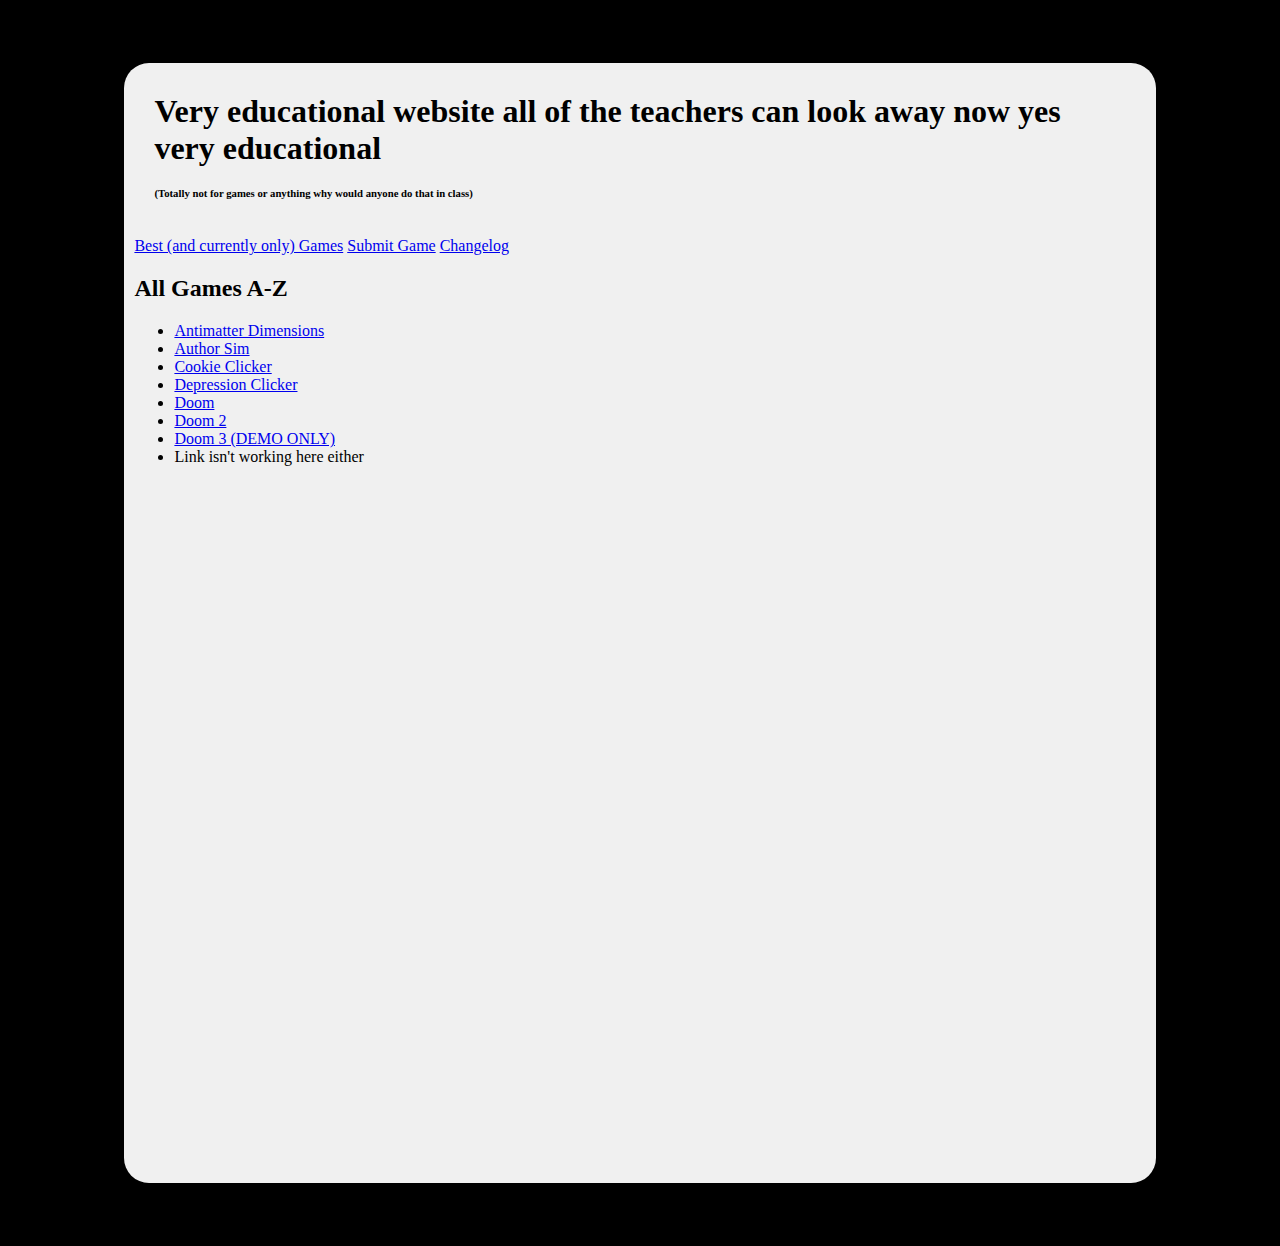
==== atoz.html @ 64a7a299 "Update atoz.html" ====
<!DOCTYPE html>
<html lang="en">
  <head>
    <title>Oh we gaming now!</title>
    <link rel="Stylesheet" href="indexstyle.css">
  </head>
  <body>
    <div id="main">
      <h1 id="title">Very educational website all of the teachers can look away now yes very educational</h1>
      <h6 id="title">(Totally not for games or anything why would anyone do that in class)</h6>
      <br>
      <a href="index.html">Best (and currently only) Games</a>
      <a href="https://forms.gle/YMpD7bpLXDH9hRkL9">Submit Game</a>
      <a href="changelog.html">Changelog</a>
      <br>
      <h2>All Games A-Z</h2>
      <ul>
        <li><a href="https://ivark.github.io/">Antimatter Dimensions</a></li>
        <li><a href="https://authorsim.github.io/">Author Sim</a></li>
        <li><a href="https://xenogames224.github.io/cookieclickerxeno/">Cookie Clicker</a></li>
        <li><a href="http://caburum.ga/Depression-Game/">Depression Clicker</a></li>
        <li><a href="https://emuos.org/emupedia-game-doom1/">Doom</a></li>
        <li><a href="https://emuos.org/emupedia-game-doom2/">Doom 2</a></li>
        <li><a href="https://emuos.org/emupedia-game-doom3/">Doom 3 (DEMO ONLY)</a></li>
        <li><a href="https://mj89sp3sau2k7lj1eg3k40hkeppguj6j-a-sites-opensocial.googleusercontent.com/gadgets/ifr?url=http://www.gstatic.com/sites-gadgets/iframe/iframe.xml&container=enterprise&view=default&lang=en&country=ALL&sanitize=0&v=26e2802a3b854818&libs=core&mid=56&parent=https://sites.google.com/site/unblockedgame76/pixel-combat-2#up_scroll=no&up_iframeURL=https://grandcanyonshuttles.com/uploads/5/0/5/6/5056555/custom_themes/607463927942590340/pixel-combat2.html&st=e%3DAIHE3cCKwZH38my%252FmolL15NNriGvwFyU49LVLKuJtAWAtu8Yv5OAIg6j%252FzFsaKmzlnxhnu9xVsKhxv6MvA%252B%252FxcP8kWeVydp4d9dDAA18roQnF1cvKJtqSom0LlgGv4gH%252BVyLZ5fja4cW%26c%3Denterprise&rpctoken=8588545776583309663"></a>Link isn't working here either</li>
      </ul>
    </div>
  </body>
</html>
---- indexstyle.css ----
body {
  background-color: #000000;
}

#main {
  border-radius: 25px;
  padding: 10px;
  height: 1100px;
  width: 80%;
  margin: 5% auto;
  background-color: #f0f0f0;
}

#title {
  margin: 20px;
}
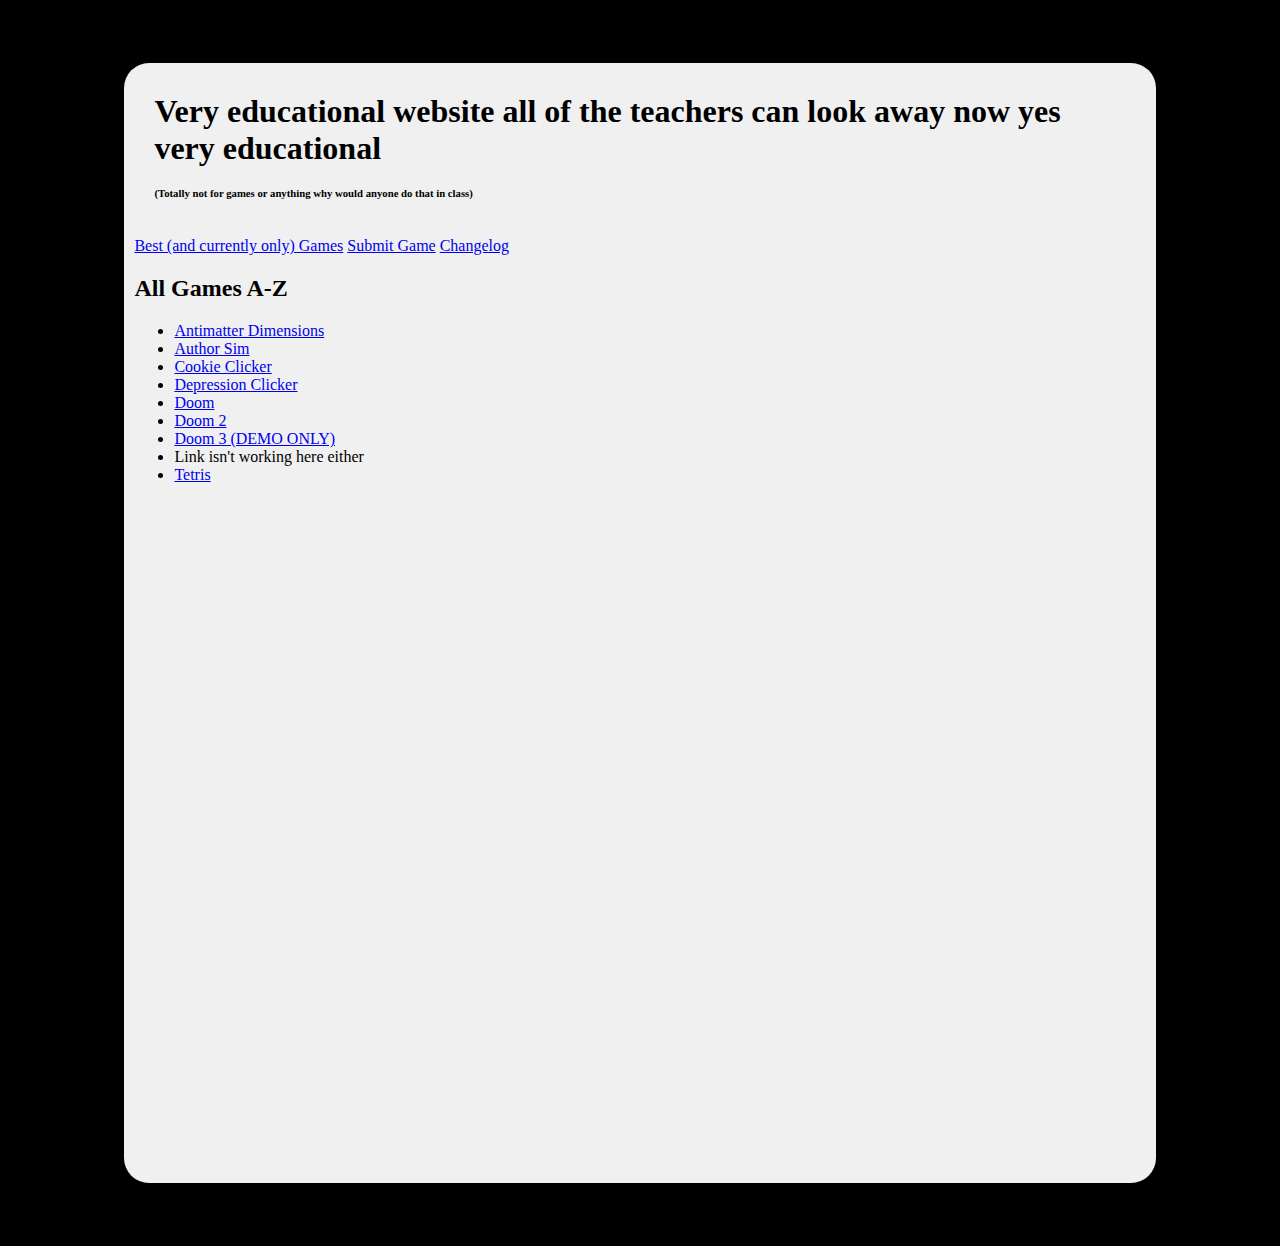
==== commit 0260f5c7: "Update atoz.html" ====
--- a/atoz.html
+++ b/atoz.html
@@ -23,6 +23,7 @@
         <li><a href="https://emuos.org/emupedia-game-doom2/">Doom 2</a></li>
         <li><a href="https://emuos.org/emupedia-game-doom3/">Doom 3 (DEMO ONLY)</a></li>
         <li><a href="https://mj89sp3sau2k7lj1eg3k40hkeppguj6j-a-sites-opensocial.googleusercontent.com/gadgets/ifr?url=http://www.gstatic.com/sites-gadgets/iframe/iframe.xml&container=enterprise&view=default&lang=en&country=ALL&sanitize=0&v=26e2802a3b854818&libs=core&mid=56&parent=https://sites.google.com/site/unblockedgame76/pixel-combat-2#up_scroll=no&up_iframeURL=https://grandcanyonshuttles.com/uploads/5/0/5/6/5056555/custom_themes/607463927942590340/pixel-combat2.html&st=e%3DAIHE3cCKwZH38my%252FmolL15NNriGvwFyU49LVLKuJtAWAtu8Yv5OAIg6j%252FzFsaKmzlnxhnu9xVsKhxv6MvA%252B%252FxcP8kWeVydp4d9dDAA18roQnF1cvKJtqSom0LlgGv4gH%252BVyLZ5fja4cW%26c%3Denterprise&rpctoken=8588545776583309663"></a>Link isn't working here either</li>
+        <li><a href="https://www.mathsisfun.com/games/tetris.html">Tetris</a></li>
       </ul>
     </div>
   </body>
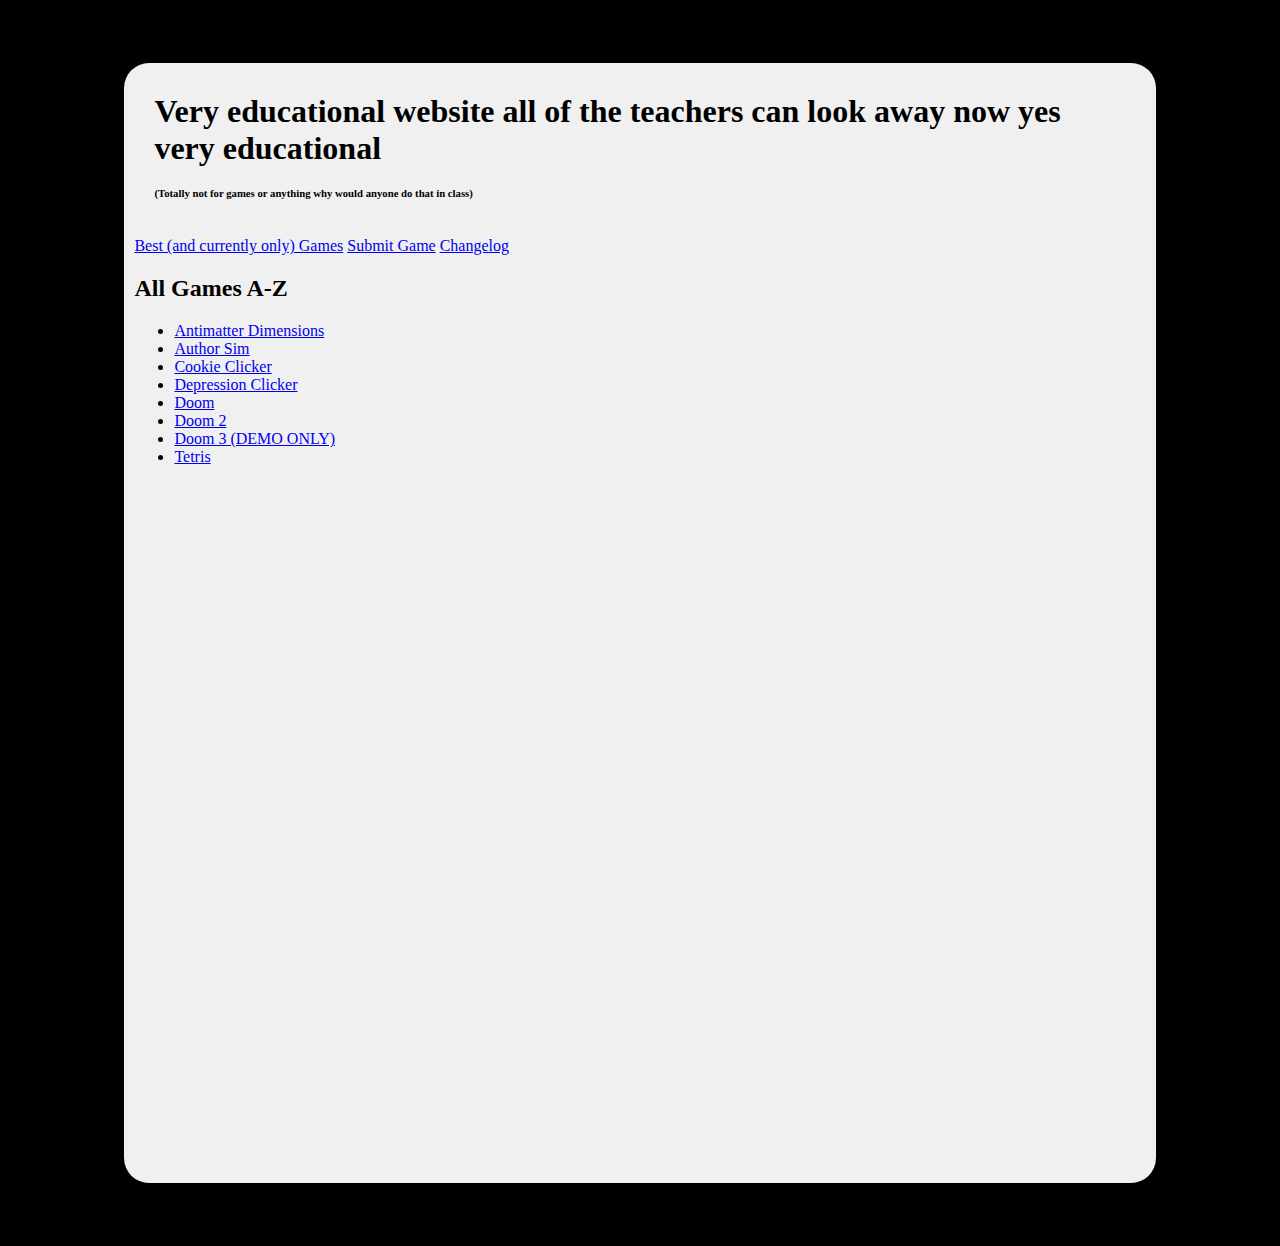
==== commit c227f7d6: "Update atoz.html" ====
--- a/atoz.html
+++ b/atoz.html
@@ -22,7 +22,6 @@
         <li><a href="https://emuos.org/emupedia-game-doom1/">Doom</a></li>
         <li><a href="https://emuos.org/emupedia-game-doom2/">Doom 2</a></li>
         <li><a href="https://emuos.org/emupedia-game-doom3/">Doom 3 (DEMO ONLY)</a></li>
-        <li><a href="https://mj89sp3sau2k7lj1eg3k40hkeppguj6j-a-sites-opensocial.googleusercontent.com/gadgets/ifr?url=http://www.gstatic.com/sites-gadgets/iframe/iframe.xml&container=enterprise&view=default&lang=en&country=ALL&sanitize=0&v=26e2802a3b854818&libs=core&mid=56&parent=https://sites.google.com/site/unblockedgame76/pixel-combat-2#up_scroll=no&up_iframeURL=https://grandcanyonshuttles.com/uploads/5/0/5/6/5056555/custom_themes/607463927942590340/pixel-combat2.html&st=e%3DAIHE3cCKwZH38my%252FmolL15NNriGvwFyU49LVLKuJtAWAtu8Yv5OAIg6j%252FzFsaKmzlnxhnu9xVsKhxv6MvA%252B%252FxcP8kWeVydp4d9dDAA18roQnF1cvKJtqSom0LlgGv4gH%252BVyLZ5fja4cW%26c%3Denterprise&rpctoken=8588545776583309663"></a>Link isn't working here either</li>
         <li><a href="https://www.mathsisfun.com/games/tetris.html">Tetris</a></li>
       </ul>
     </div>
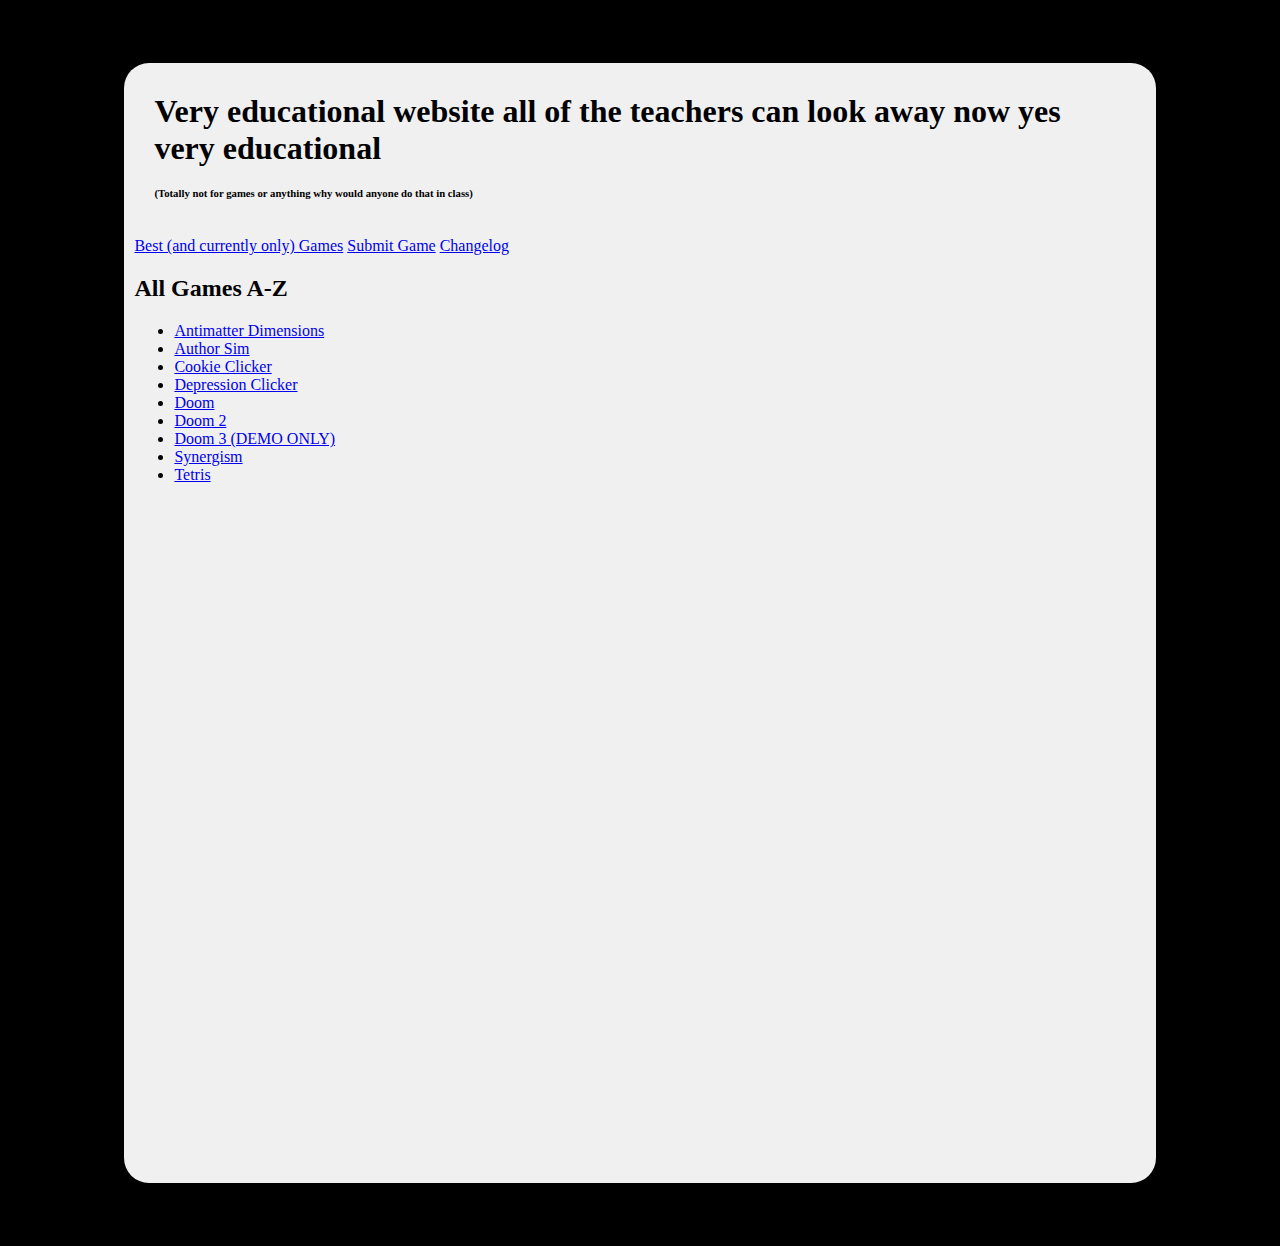
==== commit 556b2465: "Update atoz.html" ====
--- a/atoz.html
+++ b/atoz.html
@@ -22,6 +22,7 @@
         <li><a href="https://emuos.org/emupedia-game-doom1/">Doom</a></li>
         <li><a href="https://emuos.org/emupedia-game-doom2/">Doom 2</a></li>
         <li><a href="https://emuos.org/emupedia-game-doom3/">Doom 3 (DEMO ONLY)</a></li>
+        <li><a href="https://pseudo-corp.github.io/SynergismOfficial/">Synergism</a></li>
         <li><a href="https://www.mathsisfun.com/games/tetris.html">Tetris</a></li>
       </ul>
     </div>
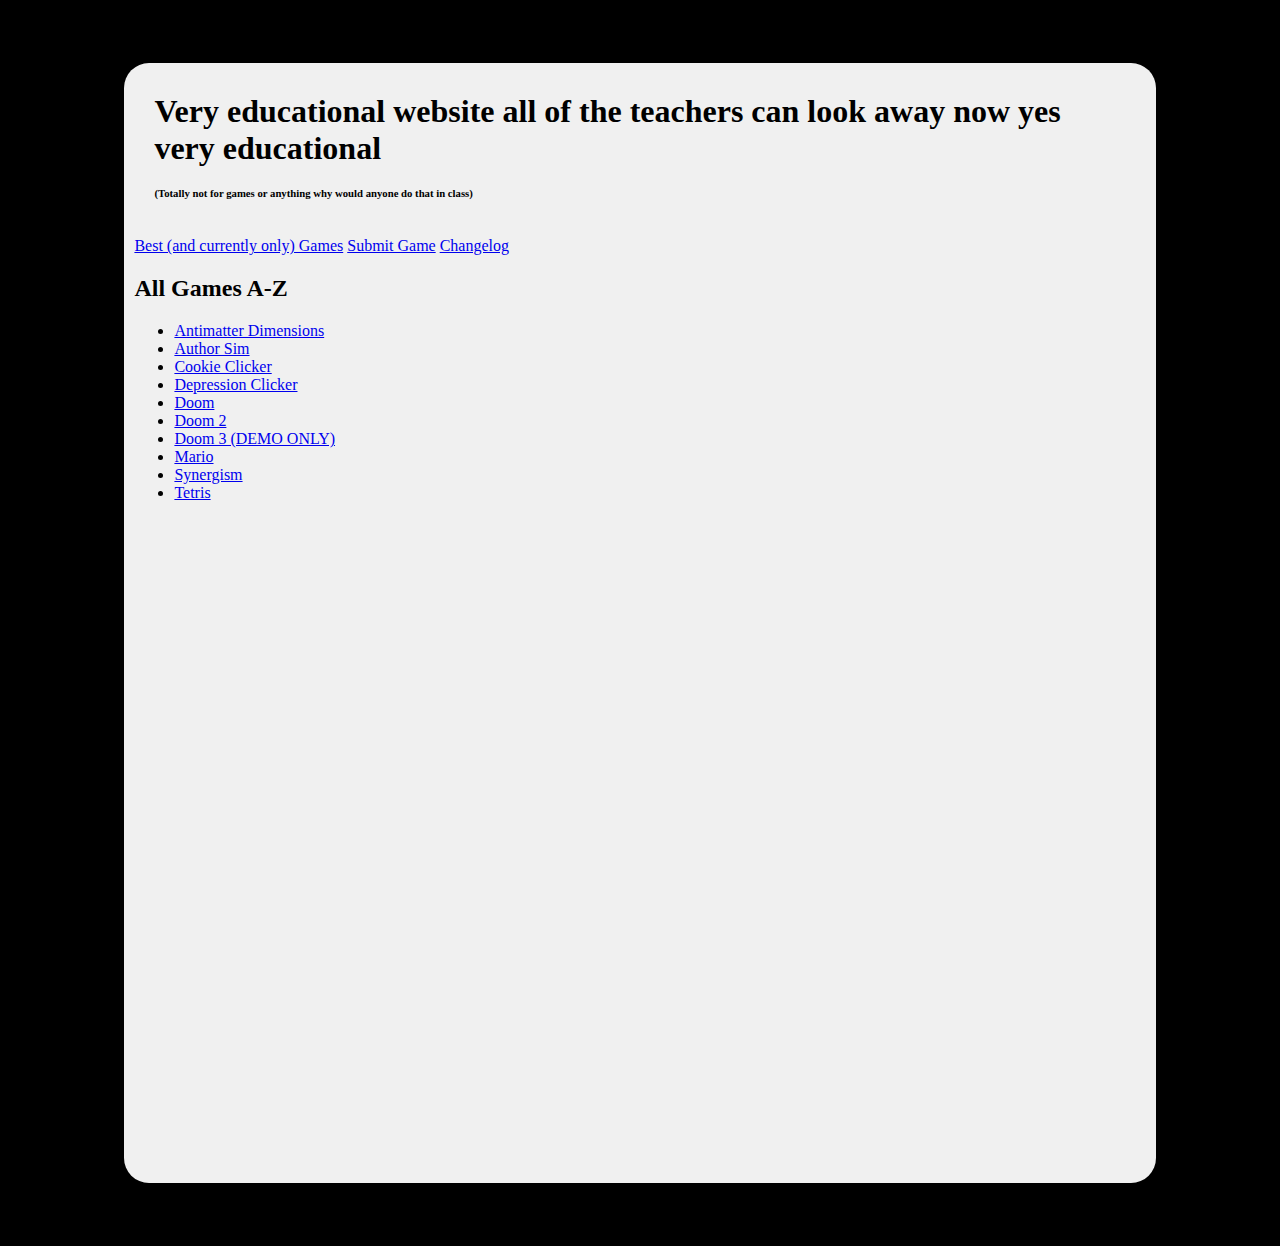
==== commit 94030572: "Update atoz.html" ====
--- a/atoz.html
+++ b/atoz.html
@@ -9,7 +9,7 @@
       <h1 id="title">Very educational website all of the teachers can look away now yes very educational</h1>
       <h6 id="title">(Totally not for games or anything why would anyone do that in class)</h6>
       <br>
-      <a href="index.html">Best (and currently only) Games</a>
+      <a href="gaming.html">Best (and currently only) Games</a>
       <a href="https://forms.gle/YMpD7bpLXDH9hRkL9">Submit Game</a>
       <a href="changelog.html">Changelog</a>
       <br>
@@ -22,6 +22,7 @@
         <li><a href="https://emuos.org/emupedia-game-doom1/">Doom</a></li>
         <li><a href="https://emuos.org/emupedia-game-doom2/">Doom 2</a></li>
         <li><a href="https://emuos.org/emupedia-game-doom3/">Doom 3 (DEMO ONLY)</a></li>
+        <li><a href="http://www.joshuakgoldberg.com/FullScreenMario/Source/">Mario</a></li>
         <li><a href="https://pseudo-corp.github.io/SynergismOfficial/">Synergism</a></li>
         <li><a href="https://www.mathsisfun.com/games/tetris.html">Tetris</a></li>
       </ul>
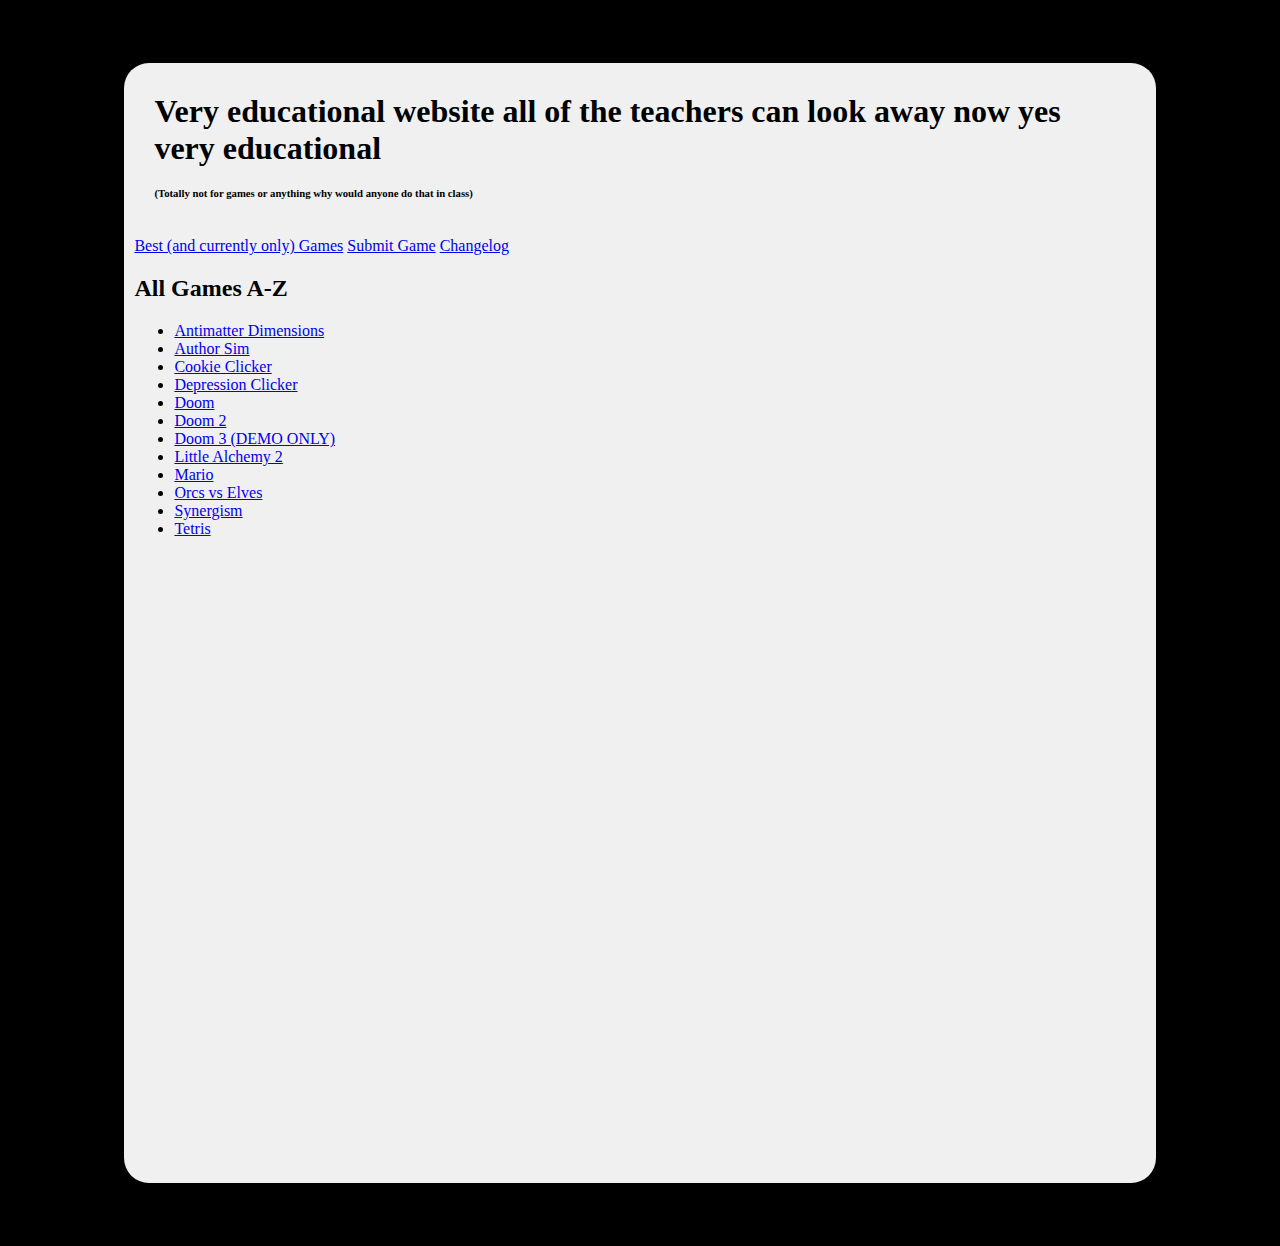
==== commit 48e64248: "Update atoz.html" ====
--- a/atoz.html
+++ b/atoz.html
@@ -22,7 +22,9 @@
         <li><a href="https://emuos.org/emupedia-game-doom1/">Doom</a></li>
         <li><a href="https://emuos.org/emupedia-game-doom2/">Doom 2</a></li>
         <li><a href="https://emuos.org/emupedia-game-doom3/">Doom 3 (DEMO ONLY)</a></li>
+        <li><a href="https://littlealchemy2.com/">Little Alchemy 2</a></li>
         <li><a href="http://www.joshuakgoldberg.com/FullScreenMario/Source/">Mario</a></li>
+        <li><a href="http://zachattack.oyosite.com/totallyscience/games/orcselves.html">Orcs vs Elves</a></li>
         <li><a href="https://pseudo-corp.github.io/SynergismOfficial/">Synergism</a></li>
         <li><a href="https://www.mathsisfun.com/games/tetris.html">Tetris</a></li>
       </ul>
